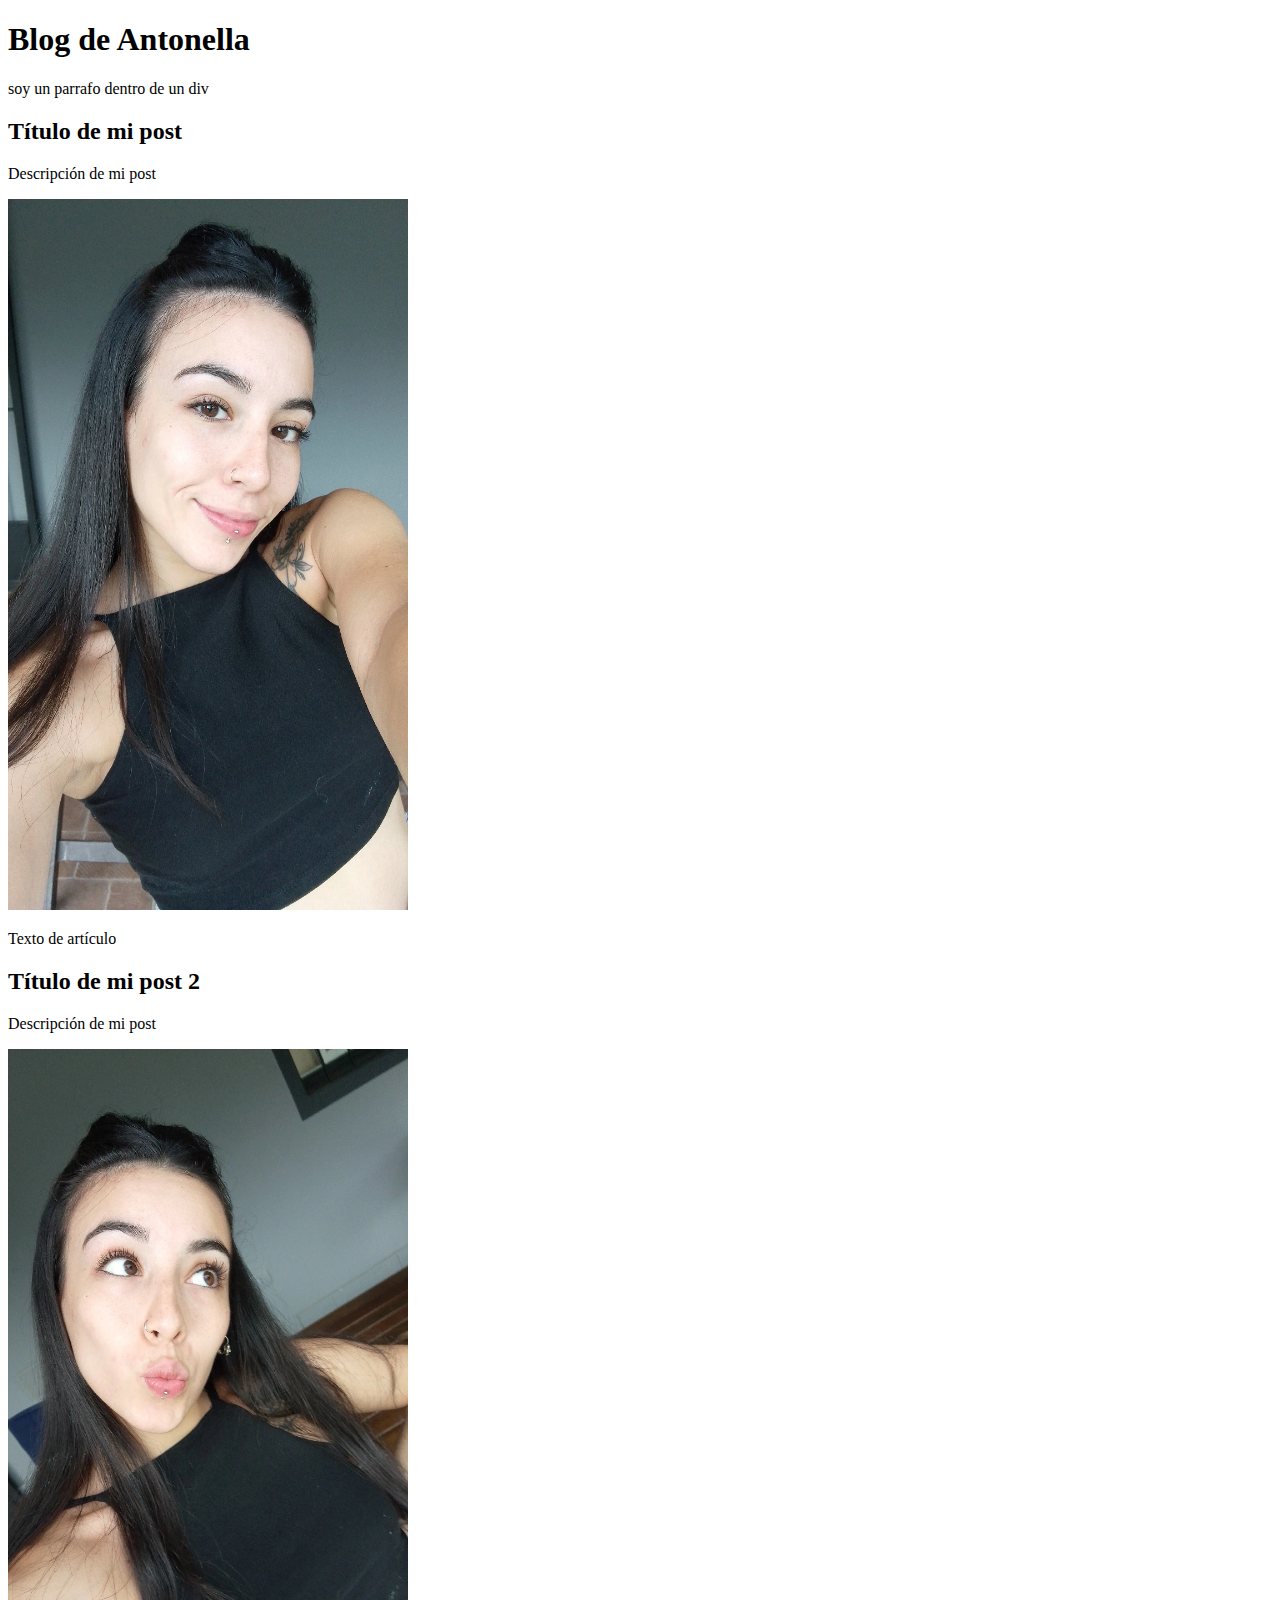
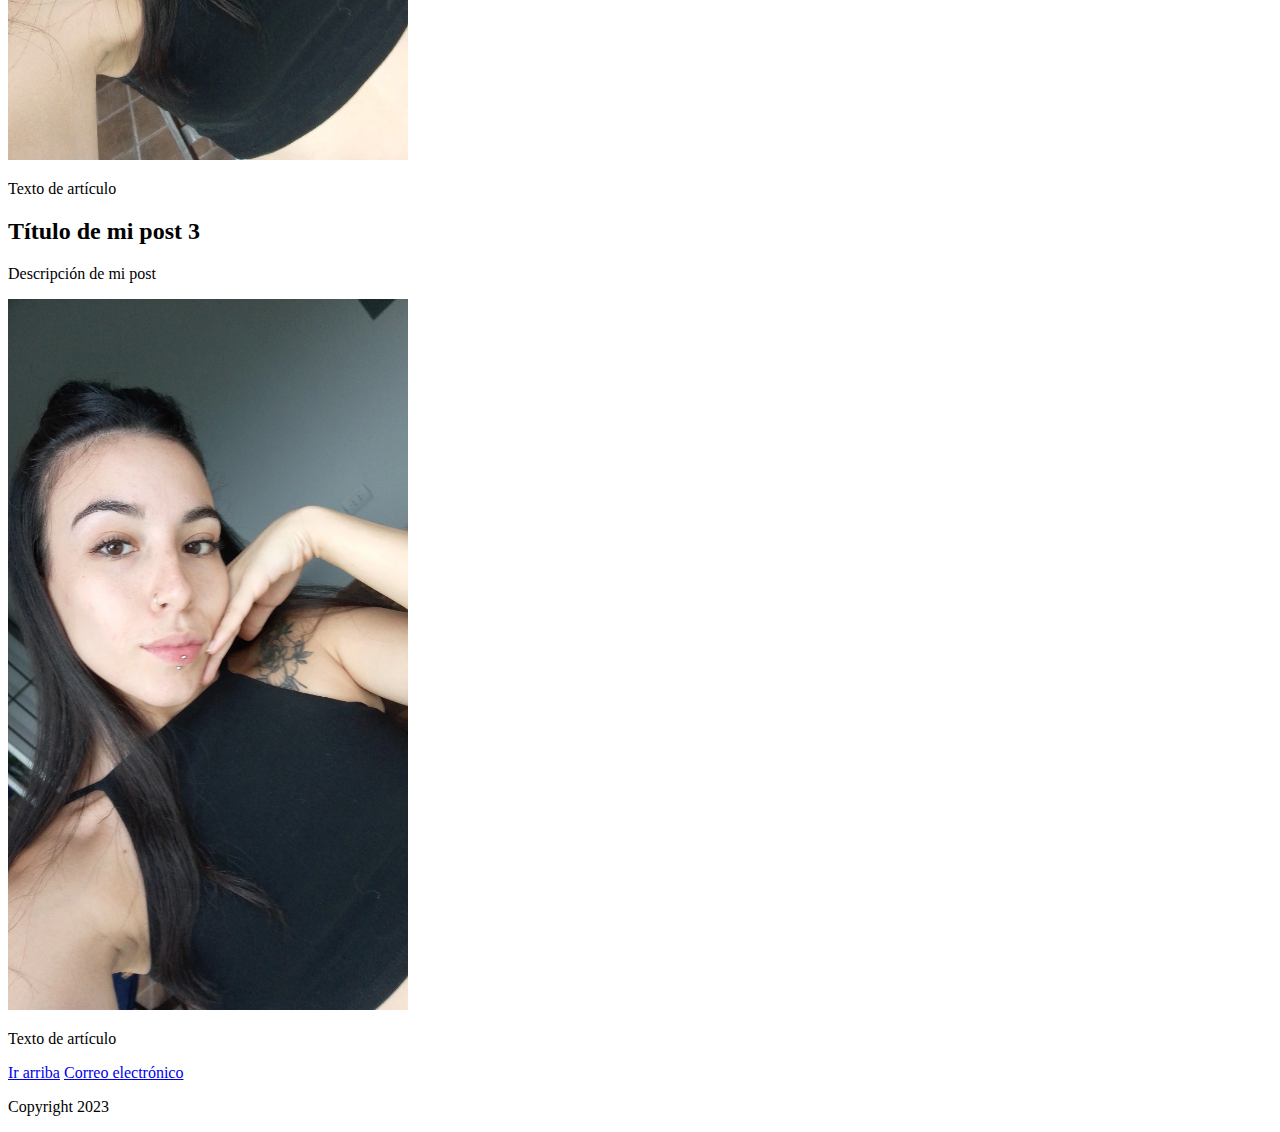
==== blog.html @ 8d25d850 "Mi primer commit" ====
<!DOCTYPE html>
<html lang="en">
<head>
    <title>Document</title>
</head>
<body>
    <header>
        <h1 id="titulo">Blog de Antonella</h1>
    </header>
    <div>
        <p>soy un parrafo dentro de un div</p>
    </div>
    <section>
        <articule class="post">
             <h2>Título de mi post</h2>
             <p>Descripción de mi post</p>
             <img src="/img/antox1.webp" width="400">
             <p>Texto de artículo</p>
        </articule>
        <articule class="post">
            <h2>Título de mi post 2</h2>
            <p>Descripción de mi post</p>
            <img src="/img/antox2.webp" width="400">
            <p>Texto de artículo</p>
       </articule>
       <articule class="post">
        <h2>Título de mi post 3</h2>
        <p>Descripción de mi post</p>
        <img src="/img/antox3.webp" width="400">
        <p>Texto de artículo</p>
   </articule>
     </section>
    <footer>
        <a href="#titulo">Ir arriba</a>
        <a href="mailto:antoruizx@gmail.com">Correo electrónico</a>
        <p>Copyright 2023</p>
    <!--Pie de página: copyright, informacion de contacto, links,etc.  -->
    </footer>
</body>
</html>
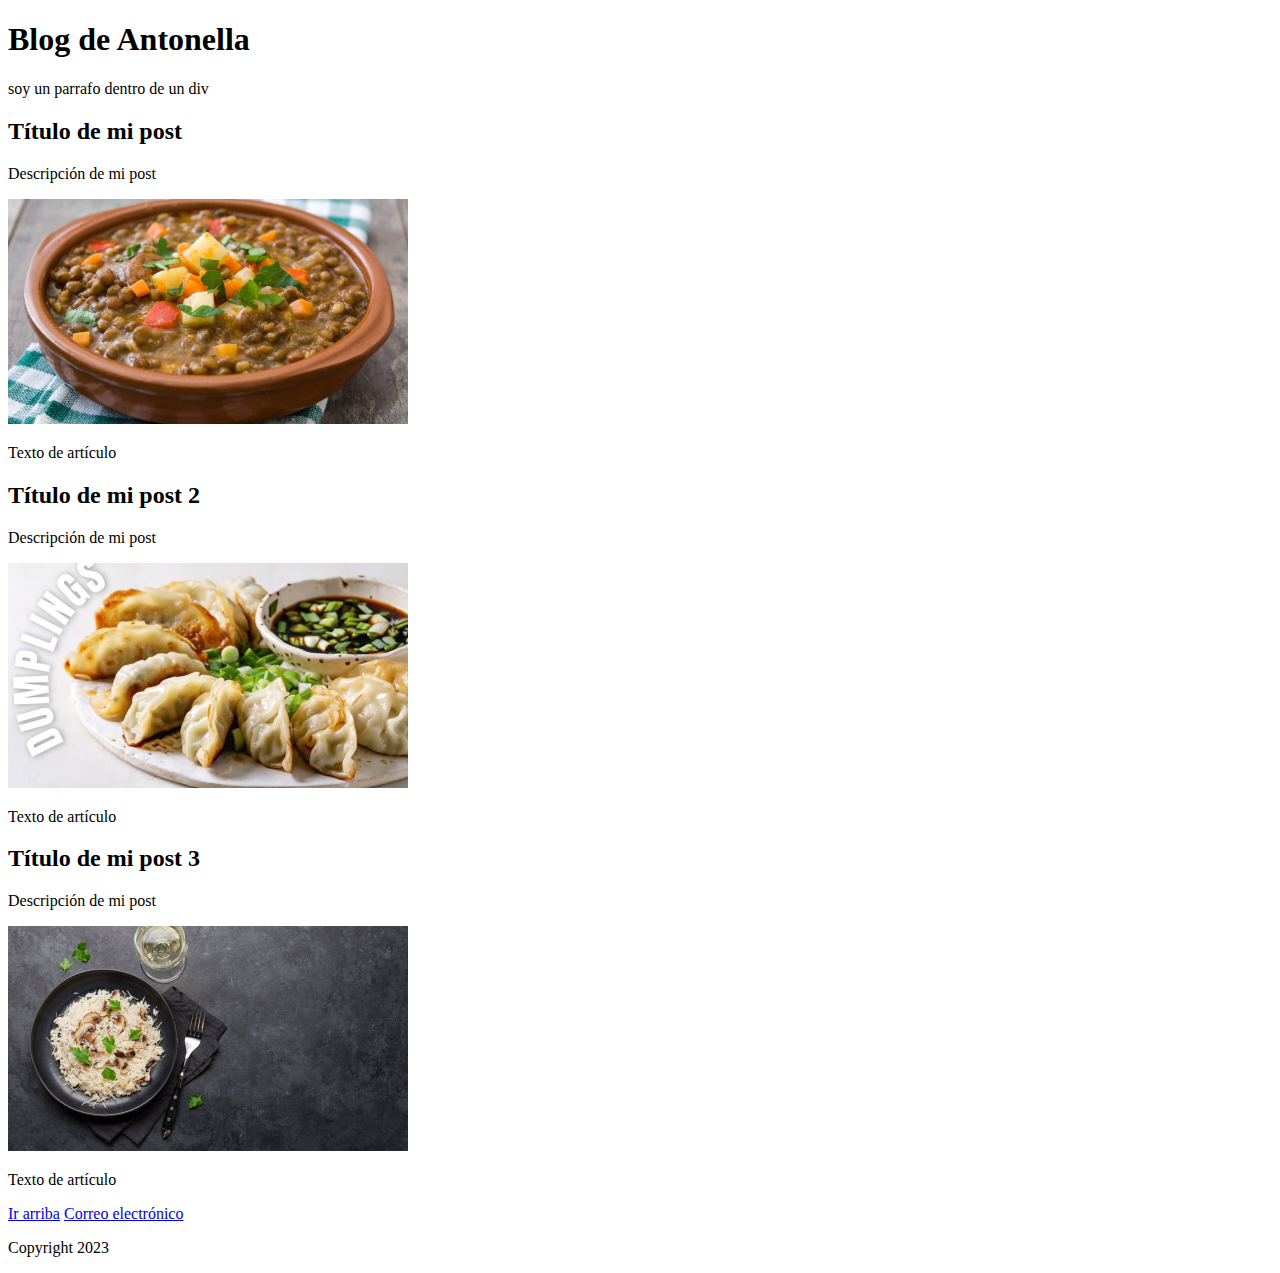
==== commit 51da5a73: "navbar y carrusel" ====
--- a/blog.html
+++ b/blog.html
@@ -1,7 +1,7 @@
 <!DOCTYPE html>
 <html lang="en">
 <head>
-    <title>Document</title>
+    <title>Mis recetas de cocina</title>
 </head>
 <body>
     <header>
@@ -14,19 +14,19 @@
         <articule class="post">
              <h2>Título de mi post</h2>
              <p>Descripción de mi post</p>
-             <img src="/img/antox1.webp" width="400">
+             <img src="/img/lentejas-con-verduras.jpg" width="400">
              <p>Texto de artículo</p>
         </articule>
         <articule class="post">
             <h2>Título de mi post 2</h2>
             <p>Descripción de mi post</p>
-            <img src="/img/antox2.webp" width="400">
+            <img src="/img/receta-de-dumplings.jpg" width="400">
             <p>Texto de artículo</p>
        </articule>
        <articule class="post">
         <h2>Título de mi post 3</h2>
         <p>Descripción de mi post</p>
-        <img src="/img/antox3.webp" width="400">
+        <img src="/img/risotto-de-setas-y-parmesano.jpg" width="400">
         <p>Texto de artículo</p>
    </articule>
      </section>
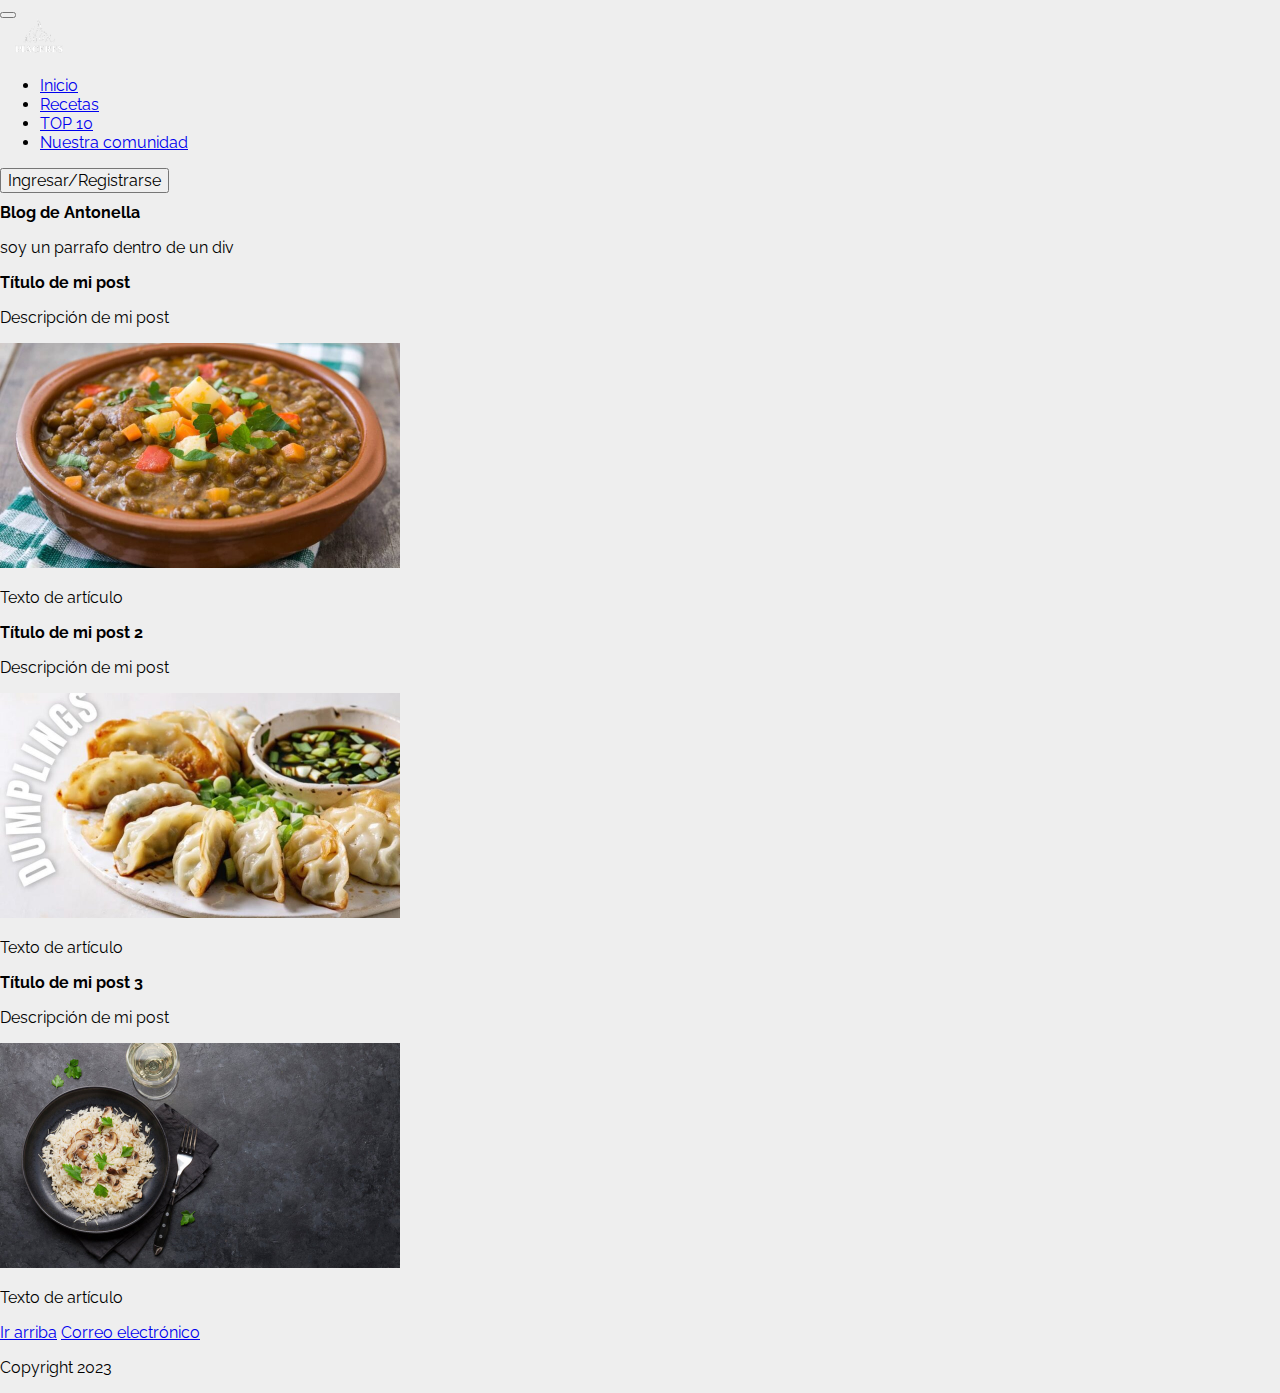
==== commit 27bf0904: "links navbar" ====
--- a/blog.html
+++ b/blog.html
@@ -2,9 +2,47 @@
 <html lang="en">
 <head>
     <title>Mis recetas de cocina</title>
+    <head>
+        <meta charset="UTF-8">
+        <meta name="viewport" content="width=device-width, initial-scale=1.0">
+        <title>Recetas</title>
+        <link rel="stylesheet" href="style.css" />
+        <link rel="preconnect" href="https://fonts.googleapis.com">
+        <link rel="preconnect" href="https://fonts.gstatic.com" crossorigin>
+        <link href="https://fonts.googleapis.com/css2?family=Raleway:wght@300&display=swap" rel="stylesheet">
+        <link href="https://cdn.jsdelivr.net/npm/bootstrap@5.0.2/dist/css/bootstrap.min.css" rel="stylesheet" integrity="sha384-EVSTQN3/azprG1Anm3QDgpJLIm9Nao0Yz1ztcQTwFspd3yD65VohhpuuCOmLASjC" crossorigin="anonymous">
+    </head>
 </head>
 <body>
     <header>
+        <nav class="navbar navbar-expand-lg navbar-dark bg-dark">
+            <div class="container-fluid">
+              <button class="navbar-toggler" type="button" data-bs-toggle="collapse" data-bs-target="#navbarTogglerDemo01"
+                aria-controls="navbarTogglerDemo01" aria-expanded="false" aria-label="Toggle navigation">
+                <span class="navbar-toggler-icon"></span>
+              </button>
+              <div class="collapse navbar-collapse" id="navbarTogglerDemo01">
+                <a class="navbar-brand" href="#"><img src="img/logo sin fondo edit.png" width="80"></a>
+                <ul class="navbar-nav me-auto mb-2 mb-lg-0">
+                  <li class="nav-item">
+                    <a class="nav-link active" aria-current="page" href="index.html">Inicio</a>
+                  </li>
+                  <li class="nav-item">
+                    <a class="nav-link active" href="recetas.html">Recetas</a>
+                  </li>
+                  <li class="nav-item">
+                    <a class="nav-link active" href="top10.html">TOP 10</a>
+                  </li>
+                  <li class="nav-item">
+                    <a class="nav-link active" href="blog.html" tabindex="-1" aria-disabled="true">Nuestra comunidad</a>
+                  </li>
+                </ul>
+                <form class="d-flex">
+                  <button class="btn btn-success" type="submit">Ingresar/Registrarse</button>
+                </form>
+              </div>
+            </div>
+          </nav>
         <h1 id="titulo">Blog de Antonella</h1>
     </header>
     <div>
--- a/style.css
+++ b/style.css
@@ -0,0 +1,93 @@
+* {
+    font-family: 'Raleway', sans-serif;
+    font-size: medium;
+    /*box-sizing: border-box;
+    margin: 0;
+    padding: 0;*/
+}
+
+
+body {
+    margin: 0;
+    background-color: #eee;
+}
+
+
+.nav {
+    width: 100%;
+    margin: 0%;
+}
+
+header h2 {
+    font-size: 4rem;
+    text-align: center;
+}
+
+
+.footer {
+    background-color: rgb(26, 26, 26);
+    color: aliceblue;
+    padding: 25px;
+    text-align: center;
+    margin-top: 30px;
+}              
+
+.titulo {
+    text-shadow: 2px 4px 4px gray;
+    color: rgb(255, 255, 255);
+    font-size: xx-large;
+}
+
+table {
+    width: 100%;
+    
+}
+
+th, td {
+    border: solid 1px #eee;
+    padding: 5px;
+}
+
+th {
+    background-color: tomato;
+    color: white;
+    text-align: center;
+}
+
+tr:nth-child(even) {
+    background-color: #eee;
+}
+
+tr:hover {
+    background-color: #aaa;
+    cursor: pointer;
+}
+
+.btnvm {
+    margin: 50px;
+}
+
+.row {
+    margin: 10px;
+}
+
+.slide img {
+    height: 80vh;
+}
+
+.titulo-principal {
+    margin: 20px;
+    justify-content: center;
+    align-items: center;
+}
+
+.form1 {
+    margin-top: 30px;
+    margin-left: 7px;
+}
+
+/* .inline-block {
+    display: inline-block;
+
+    no se le puede agregar la propiedad de width ni hight
+} */